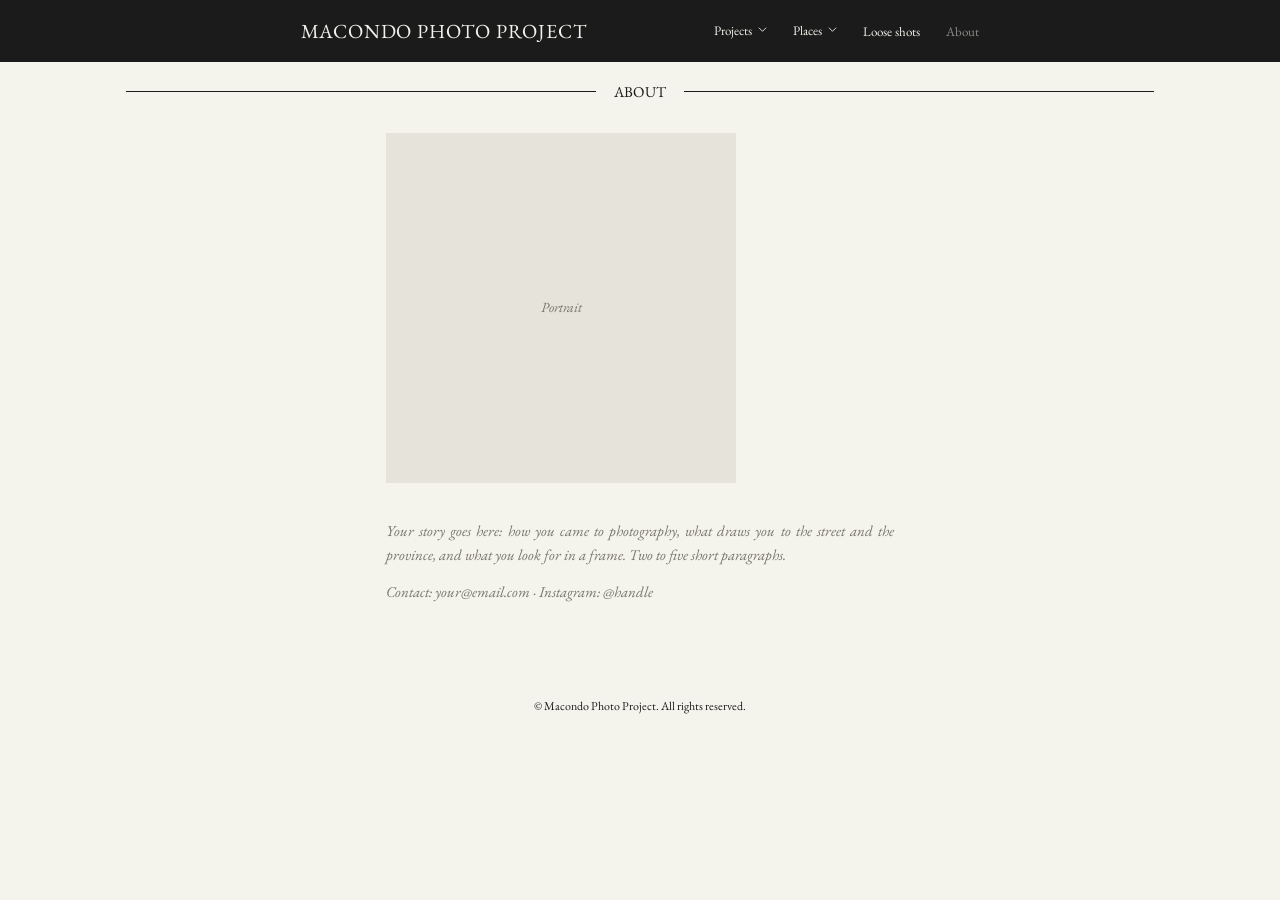
==== about.html @ a4141411 "Nuovo layout" ====
<!doctype html><html lang="en"><head><meta charset="utf-8"><meta name="viewport" content="width=device-width, initial-scale=1, viewport-fit=cover"><title>About — Macondo Photo Project</title><meta name="description" content="About Macondo Photo Project."><link rel="preconnect" href="https://fonts.googleapis.com"><link rel="preconnect" href="https://fonts.gstatic.com" crossorigin><link rel="stylesheet" href="https://fonts.googleapis.com/css2?family=EB+Garamond:ital,wght@0,400;0,500;1,400&display=swap"><link rel="stylesheet" href="style.css"></head><body><header class="site-head"><div class="in"><a class="logo" href="index.html">Macondo Photo Project</a><button class="burger" type="button" aria-label="Menu" aria-expanded="false"><svg viewBox="0 0 24 24" stroke-width="1"><path d="M3 7h18M3 12h18M3 17h18"/></svg></button><ul class="nav"><li class="has-sub"><button type="button" aria-expanded="false">Projects<svg viewBox="0 0 10 10" stroke-width="1"><path d="M1 3l4 4 4-4"/></svg></button><ul class="sub" hidden><li><a href="eastern-line.html">Eastern Line</a></li><li><a href="arles.html">Arles</a></li><li><a href="thesis.html">Thesis</a></li></ul></li><li class="has-sub"><button type="button" aria-expanded="false">Places<svg viewBox="0 0 10 10" stroke-width="1"><path d="M1 3l4 4 4-4"/></svg></button><ul class="sub" hidden><li><a href="porto.html">Porto</a></li></ul></li><li><a href="loose-shots.html">Loose shots</a></li><li><a href="about.html" aria-current="page">About</a></li></ul></div></header><main><h1 class="ruled">About</h1><div class="about"><div class="portrait">Portrait</div><p class="todo">Your story goes here: how you came to photography, what draws you to the street and the province, and what you look for in a frame. Two to five short paragraphs.</p><p class="todo">Contact: your@email.com · Instagram: @handle</p></div></main><footer class="site-foot">© Macondo Photo Project. All rights reserved.</footer><script src="site.js"></script></body></html>
---- style.css ----
/* Macondo Photo Project — dark header bar, warm off-white page, serif throughout, narrow centred columns */
:root{
  --bar:#1b1b1b;
  --bar-fg:#f2f1ea;
  --bar-dim:#8c8b86;
  --bg:#f5f4ec;
  --fg:#1b1b1b;
  --muted:#77756e;
  --rule:#1b1b1b;
  --frame:#e6e4da;
  --serif:"EB Garamond","Garamond","Times New Roman",serif;
  --col:540px;
  --gallery:700px;
  color-scheme:light;
}
*{box-sizing:border-box}
[hidden]{display:none!important}
html{-webkit-text-size-adjust:100%}
body{margin:0;background:var(--bg);color:var(--fg);font-family:var(--serif);font-size:16px;line-height:1.55}
a{color:inherit}
img{display:block;max-width:100%}
:focus-visible{outline:1px solid currentColor;outline-offset:3px}

/* Header */
.site-head{position:sticky;top:env(safe-area-inset-top,0px);z-index:20;background:var(--bar);color:var(--bar-fg)}
.site-head .in{max-width:1180px;margin:0 auto;padding:0 24px;min-height:62px;display:flex;align-items:center;justify-content:center;gap:clamp(40px,10vw,180px)}
.logo{font-size:20px;letter-spacing:.04em;text-transform:uppercase;text-decoration:none;white-space:nowrap}
.nav{display:flex;gap:26px;list-style:none;margin:0;padding:0;align-items:center}
.nav>li{position:relative}
.nav a,.nav button{font:inherit;font-size:13px;color:var(--bar-fg);text-decoration:none;background:none;border:0;padding:8px 0;cursor:pointer}
.nav a:hover,.nav button:hover,.nav a[aria-current="page"],.nav .open>button{color:var(--bar-dim)}
.nav button svg{width:9px;height:9px;margin-left:6px;vertical-align:1px;stroke:currentColor;fill:none}
.sub{position:absolute;left:-18px;top:100%;background:var(--bar);list-style:none;margin:0;padding:6px 18px 12px;min-width:150px}
.sub a{display:block;padding:5px 0;font-size:14px}
.burger{display:none;background:none;border:0;color:var(--bar-fg);padding:8px;cursor:pointer}
.burger svg{width:22px;height:22px;stroke:currentColor}

/* Hero slideshow */
.hero{position:relative;height:clamp(240px,33vw,520px);overflow:hidden;background:var(--bar)}
.hero img{position:absolute;inset:0;width:100%;height:100%;object-fit:cover;opacity:0;transition:opacity 1.2s ease}
.hero img.on{opacity:1}
.circ{position:absolute;top:50%;transform:translateY(-50%);width:22px;height:22px;border-radius:50%;border:1px solid rgba(255,255,255,.75);background:none;color:#fff;display:grid;place-items:center;cursor:pointer;padding:0}
.circ svg{width:8px;height:8px;stroke:currentColor;fill:none}
.circ.prev{left:14px}.circ.next{right:14px}

/* Text blocks */
.intro{max-width:var(--col);margin:64px auto 60px;padding:0 16px;font-size:15px;text-align:justify;hyphens:auto}
.intro a{text-underline-offset:2px}
.kicker{text-align:center;text-transform:uppercase;letter-spacing:.02em;font-size:15px;margin:0 0 26px}

/* Card carousel */
.carousel{position:relative;max-width:1600px;margin:0 auto 90px;padding:0 clamp(16px,4vw,48px)}
.track{display:flex;gap:clamp(16px,4vw,64px);overflow-x:auto;scroll-snap-type:x mandatory;scrollbar-width:none;padding:0 calc(clamp(16px,6vw,140px))}
.track::-webkit-scrollbar{display:none}
.card{flex:0 0 clamp(220px,22vw,320px);scroll-snap-align:center;position:relative;text-decoration:none;color:#fff}
.card .ph{aspect-ratio:2/3;background:var(--frame);overflow:hidden;position:relative}
.card img{width:100%;height:100%;object-fit:cover}
.card .ov{position:absolute;inset:0;display:flex;flex-direction:column;align-items:center;justify-content:center;gap:6px;background:rgba(20,20,20,.45);opacity:0;transition:opacity .35s ease;text-align:center}
.card:hover .ov,.card:focus-visible .ov{opacity:1}
.card .ov strong{font-weight:400;font-size:22px}
.card .ov span{font-size:13px;border-bottom:1px solid currentColor}
.card .empty{position:absolute;inset:0;display:grid;place-items:center;color:var(--muted);font-size:14px;font-style:italic}
.arrow{position:absolute;top:50%;transform:translateY(-50%);background:none;border:0;color:var(--fg);cursor:pointer;padding:8px}
.arrow svg{width:22px;height:14px;stroke:currentColor;fill:none}
.arrow.prev{left:4px}.arrow.next{right:4px}
.arrow:disabled{opacity:.25;cursor:default}

/* Ruled heading (About / gallery titles) */
.ruled{display:flex;align-items:center;gap:18px;max-width:1060px;margin:18px auto 30px;padding:0 16px;font-weight:400;font-size:15px;text-transform:uppercase;letter-spacing:.02em}
.ruled::before,.ruled::after{content:"";flex:1;height:1px;background:var(--rule)}

/* Gallery */
.gallery{max-width:var(--gallery);margin:0 auto;padding:0 16px}
.gallery .lead{margin-bottom:16px;cursor:zoom-in;width:100%}
.gallery-note{max-width:var(--col);margin:-10px auto 30px;padding:0 16px;text-align:center;font-size:15px;color:var(--muted);font-style:italic}
.masonry{columns:3;column-gap:16px}
.masonry button{all:unset;display:block;margin:0 0 16px;break-inside:avoid;cursor:zoom-in;width:100%}
.masonry img{width:100%}
.slot{background:var(--frame);aspect-ratio:3/2;display:grid;place-items:center;color:var(--muted);font-style:italic;font-size:14px;margin-bottom:16px;break-inside:avoid}
.slot.tall{aspect-ratio:2/3}

/* Lightbox */
.lb{position:fixed;inset:0;z-index:50;background:rgba(245,244,236,.97);display:grid;place-items:center;padding:56px 56px calc(56px + env(safe-area-inset-bottom,0px))}
.lb img{max-height:calc(100vh - 112px);max-width:100%;width:auto;object-fit:contain}
.lb button{position:absolute;background:none;border:0;color:var(--fg);cursor:pointer;padding:10px}
.lb svg{width:22px;height:22px;stroke:currentColor;fill:none}
.lb .x{top:calc(12px + env(safe-area-inset-top,0px));right:12px}
.lb .l{left:8px;top:50%;transform:translateY(-50%)}
.lb .r{right:8px;top:50%;transform:translateY(-50%)}

/* About */
.about{max-width:var(--col);margin:0 auto;padding:0 16px}
.about .portrait{aspect-ratio:1;width:min(350px,100%);background:var(--frame);display:grid;place-items:center;color:var(--muted);font-style:italic;font-size:14px;margin-bottom:36px}
.about p{text-align:justify;hyphens:auto;font-size:15px;margin:0 0 14px}
.todo{color:var(--muted);font-style:italic}

/* Footer */
.site-foot{text-align:center;padding:80px 16px 48px;font-size:12px}

@media (max-width:760px){
  .site-head .in{justify-content:space-between}
  .burger{display:block}
  .nav{display:none;position:absolute;left:0;right:0;top:100%;background:var(--bar);flex-direction:column;align-items:flex-start;gap:0;padding:8px 24px 18px}
  .site-head.menu .nav{display:flex}
  .nav a,.nav button{font-size:16px}
  .sub{position:static;padding:0 0 6px 14px;min-width:0}
  .masonry{columns:2}
  .lb{padding:48px 12px}
  .lb .l,.lb .r{top:auto;bottom:calc(6px + env(safe-area-inset-bottom,0px));transform:none}
}
@media (prefers-reduced-motion:reduce){*{transition:none!important}}
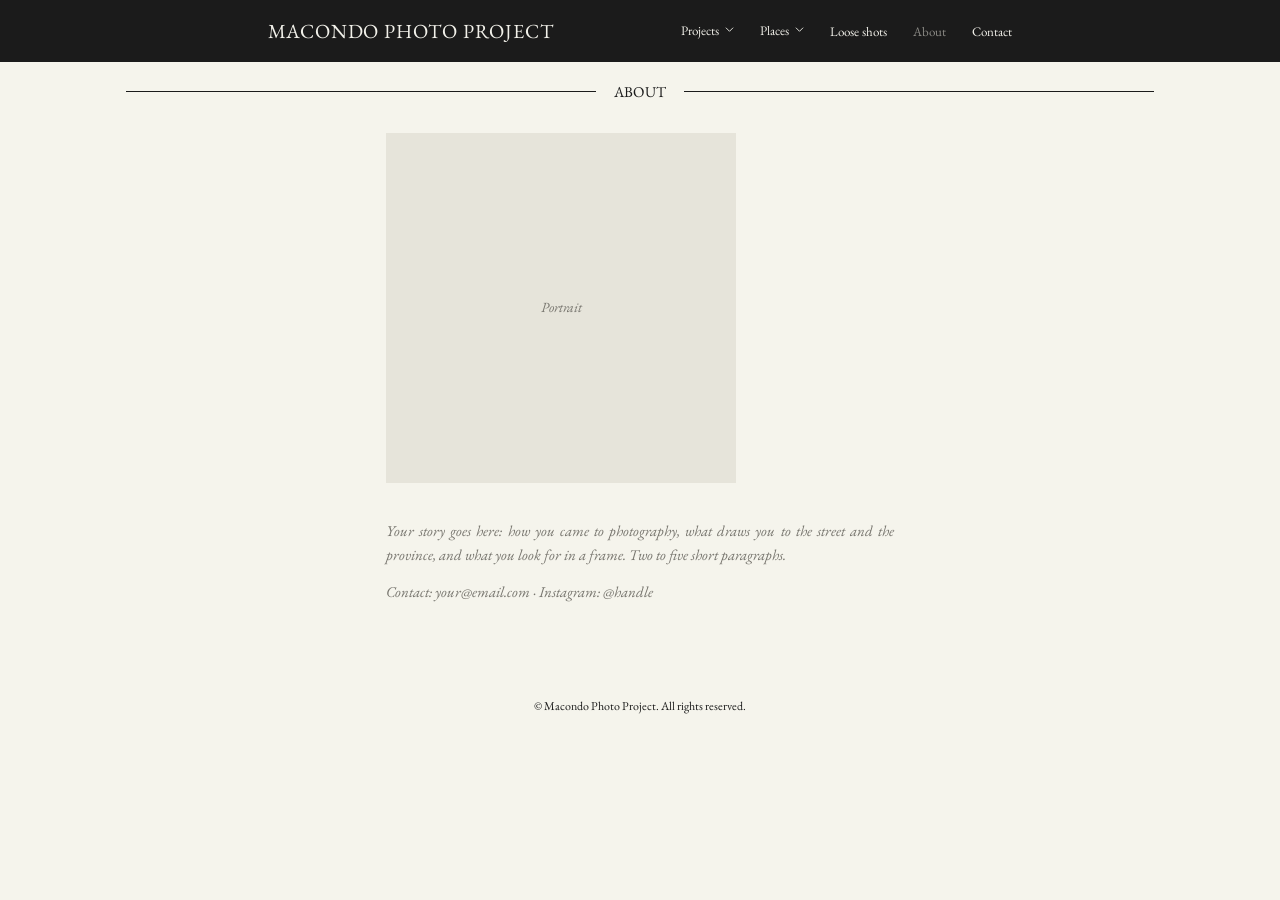
==== commit 4edc4a4f: "Aggiunta contatti" ====
--- a/about.html
+++ b/about.html
@@ -1 +1 @@
-<!doctype html><html lang="en"><head><meta charset="utf-8"><meta name="viewport" content="width=device-width, initial-scale=1, viewport-fit=cover"><title>About — Macondo Photo Project</title><meta name="description" content="About Macondo Photo Project."><link rel="preconnect" href="https://fonts.googleapis.com"><link rel="preconnect" href="https://fonts.gstatic.com" crossorigin><link rel="stylesheet" href="https://fonts.googleapis.com/css2?family=EB+Garamond:ital,wght@0,400;0,500;1,400&display=swap"><link rel="stylesheet" href="style.css"></head><body><header class="site-head"><div class="in"><a class="logo" href="index.html">Macondo Photo Project</a><button class="burger" type="button" aria-label="Menu" aria-expanded="false"><svg viewBox="0 0 24 24" stroke-width="1"><path d="M3 7h18M3 12h18M3 17h18"/></svg></button><ul class="nav"><li class="has-sub"><button type="button" aria-expanded="false">Projects<svg viewBox="0 0 10 10" stroke-width="1"><path d="M1 3l4 4 4-4"/></svg></button><ul class="sub" hidden><li><a href="eastern-line.html">Eastern Line</a></li><li><a href="arles.html">Arles</a></li><li><a href="thesis.html">Thesis</a></li></ul></li><li class="has-sub"><button type="button" aria-expanded="false">Places<svg viewBox="0 0 10 10" stroke-width="1"><path d="M1 3l4 4 4-4"/></svg></button><ul class="sub" hidden><li><a href="porto.html">Porto</a></li></ul></li><li><a href="loose-shots.html">Loose shots</a></li><li><a href="about.html" aria-current="page">About</a></li></ul></div></header><main><h1 class="ruled">About</h1><div class="about"><div class="portrait">Portrait</div><p class="todo">Your story goes here: how you came to photography, what draws you to the street and the province, and what you look for in a frame. Two to five short paragraphs.</p><p class="todo">Contact: your@email.com · Instagram: @handle</p></div></main><footer class="site-foot">© Macondo Photo Project. All rights reserved.</footer><script src="site.js"></script></body></html>+<!doctype html><html lang="en"><head><meta charset="utf-8"><meta name="viewport" content="width=device-width, initial-scale=1, viewport-fit=cover"><title>About — Macondo Photo Project</title><meta name="description" content="About Macondo Photo Project."><link rel="preconnect" href="https://fonts.googleapis.com"><link rel="preconnect" href="https://fonts.gstatic.com" crossorigin><link rel="stylesheet" href="https://fonts.googleapis.com/css2?family=EB+Garamond:ital,wght@0,400;0,500;1,400&display=swap"><link rel="stylesheet" href="style.css"></head><body><header class="site-head"><div class="in"><a class="logo" href="index.html">Macondo Photo Project</a><button class="burger" type="button" aria-label="Menu" aria-expanded="false"><svg viewBox="0 0 24 24" stroke-width="1"><path d="M3 7h18M3 12h18M3 17h18"/></svg></button><ul class="nav"><li class="has-sub"><button type="button" aria-expanded="false">Projects<svg viewBox="0 0 10 10" stroke-width="1"><path d="M1 3l4 4 4-4"/></svg></button><ul class="sub" hidden><li><a href="eastern-line.html">Eastern Line</a></li><li><a href="arles.html">Arles</a></li><li><a href="thesis.html">Thesis</a></li></ul></li><li class="has-sub"><button type="button" aria-expanded="false">Places<svg viewBox="0 0 10 10" stroke-width="1"><path d="M1 3l4 4 4-4"/></svg></button><ul class="sub" hidden><li><a href="porto.html">Porto</a></li></ul></li><li><a href="loose-shots.html">Loose shots</a></li><li><a href="about.html" aria-current="page">About</a></li><li><a href="contact.html">Contact</a></li></ul></div></header><main><h1 class="ruled">About</h1><div class="about"><div class="portrait">Portrait</div><p class="todo">Your story goes here: how you came to photography, what draws you to the street and the province, and what you look for in a frame. Two to five short paragraphs.</p><p class="todo">Contact: your@email.com · Instagram: @handle</p></div></main><footer class="site-foot">© Macondo Photo Project. All rights reserved.</footer><script src="site.js"></script></body></html>
--- a/style.css
+++ b/style.css
@@ -94,6 +94,17 @@
 .about p{text-align:justify;hyphens:auto;font-size:15px;margin:0 0 14px}
 .todo{color:var(--muted);font-style:italic}
 
+/* Contact */
+.contact{margin-top:28px}
+.contact label{display:block;font-size:13px;text-transform:uppercase;letter-spacing:.02em;margin:0 0 22px}
+.contact input[type=text],.contact input[type=email],.contact textarea{display:block;width:100%;box-sizing:border-box;margin-top:6px;font:inherit;font-size:16px;text-transform:none;letter-spacing:0;color:var(--fg);background:transparent;border:0;border-bottom:1px solid var(--rule);border-radius:0;padding:6px 0;outline:0;resize:vertical}
+.contact input:focus,.contact textarea:focus{border-bottom-width:2px;padding-bottom:5px}
+.contact button{font:inherit;font-size:13px;text-transform:uppercase;letter-spacing:.06em;background:var(--bar);color:var(--bar-fg);border:0;border-radius:0;padding:11px 34px;cursor:pointer}
+.contact button[disabled]{opacity:.5;cursor:default}
+.contact .hp{position:absolute;left:-9999px;opacity:0}
+.contact .status{font-style:italic;min-height:1.4em;margin:16px 0 0}
+.contact .privacy{color:var(--muted);font-size:12px;text-align:left;margin-top:26px}
+
 /* Footer */
 .site-foot{text-align:center;padding:80px 16px 48px;font-size:12px}
 
